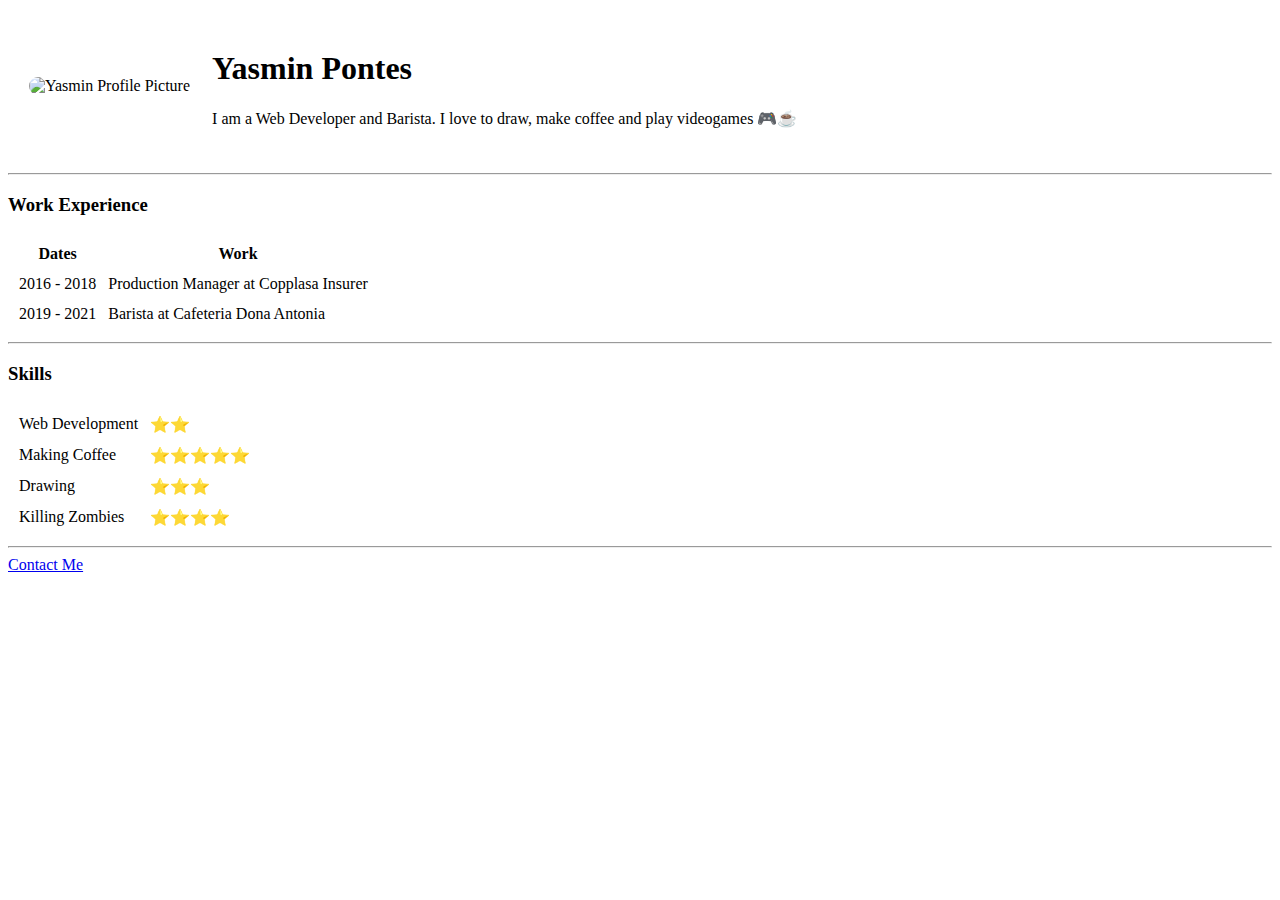
==== index.html @ 42f19d70 "Add inicial personal site" ====
<!DOCTYPE html>
<html lang="en">
<head>
  <meta charset="UTF-8">
  <meta http-equiv="X-UA-Compatible" content="IE=edge">
  <meta name="viewport" content="width=device-width, initial-scale=1.0">
  <title>Yasmin Pontes' Personal Site</title>
  <link rel="stylesheet" href="/style.css">
</head>
<body>
  <table cellspacing="20">
    <tr>
      <td><img src="/resorces/IMG_1401.JPG" alt="Yasmin Profile Picture"></td>
      <td>
        <h1>Yasmin Pontes</h1>
        <p>I am a Web Developer and Barista. I love to draw, make coffee and play videogames 🎮☕</p>
      </td>    
  </tr>
  </table>
  <hr>
  <h3>Work Experience</h3>
  <table cellspacing="10">
    <thead>
      <tr>
        <th>Dates</th>
        <th>Work</th>
      </tr>
    </thead>
    <tbody>
      <tr>
        <td>2016 - 2018</td>
        <td>Production Manager at Copplasa Insurer</td>
      </tr>
      <tr>
        <td>2019 - 2021</td>
        <td>Barista at Cafeteria Dona Antonia</td>
      </tr>
    </tbody>
  </table>
  <hr>
  <h3>Skills</h3>
  <table cellspacing="10">
    <tr>
      <td>Web Development</td>
      <td>⭐⭐</td>
    </tr>
    <tr>
      <td>Making Coffee</td>
      <td>⭐⭐⭐⭐⭐</td>
    </tr>
    <tr>
      <td>Drawing</td>
      <td>⭐⭐⭐</td>
    </tr>
    <tr>
      <td>Killing Zombies</td>
      <td>⭐⭐⭐⭐</td>
    </tr>
  </table>
  <hr>
  <a href="/contact.html">Contact Me</a>
</body>
</html>
---- style.css ----
img {
    height: 200px;
    border-radius: 100px;
}
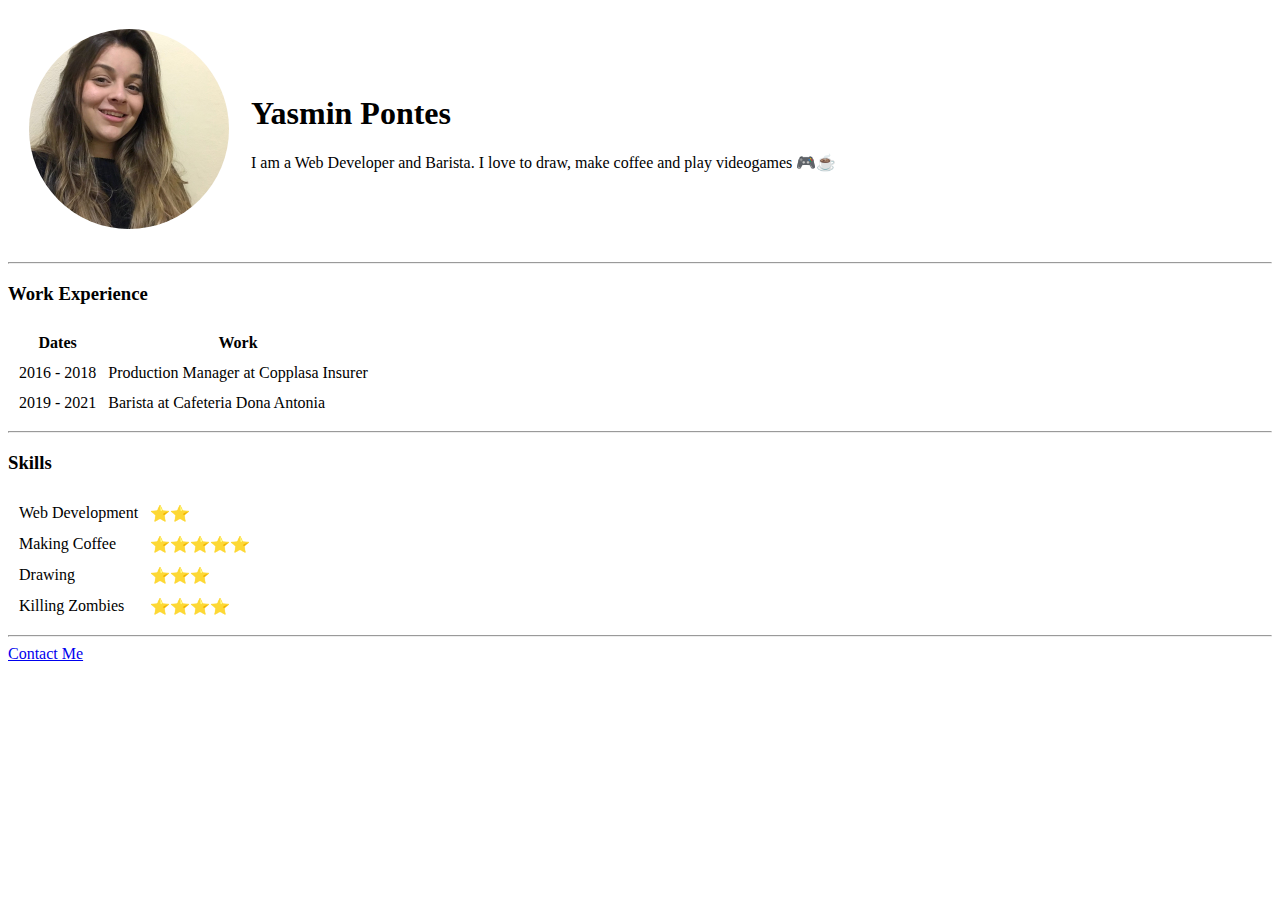
==== commit 550ce8e7: "Update index.html" ====
--- a/index.html
+++ b/index.html
@@ -10,7 +10,7 @@
 <body>
   <table cellspacing="20">
     <tr>
-      <td><img src="/resorces/IMG_1401.JPG" alt="Yasmin Profile Picture"></td>
+      <td><img src="IMG_1401.JPG" alt="Yasmin Profile Picture"></td>
       <td>
         <h1>Yasmin Pontes</h1>
         <p>I am a Web Developer and Barista. I love to draw, make coffee and play videogames 🎮☕</p>
@@ -60,4 +60,4 @@
   <hr>
   <a href="/contact.html">Contact Me</a>
 </body>
-</html>+</html>
